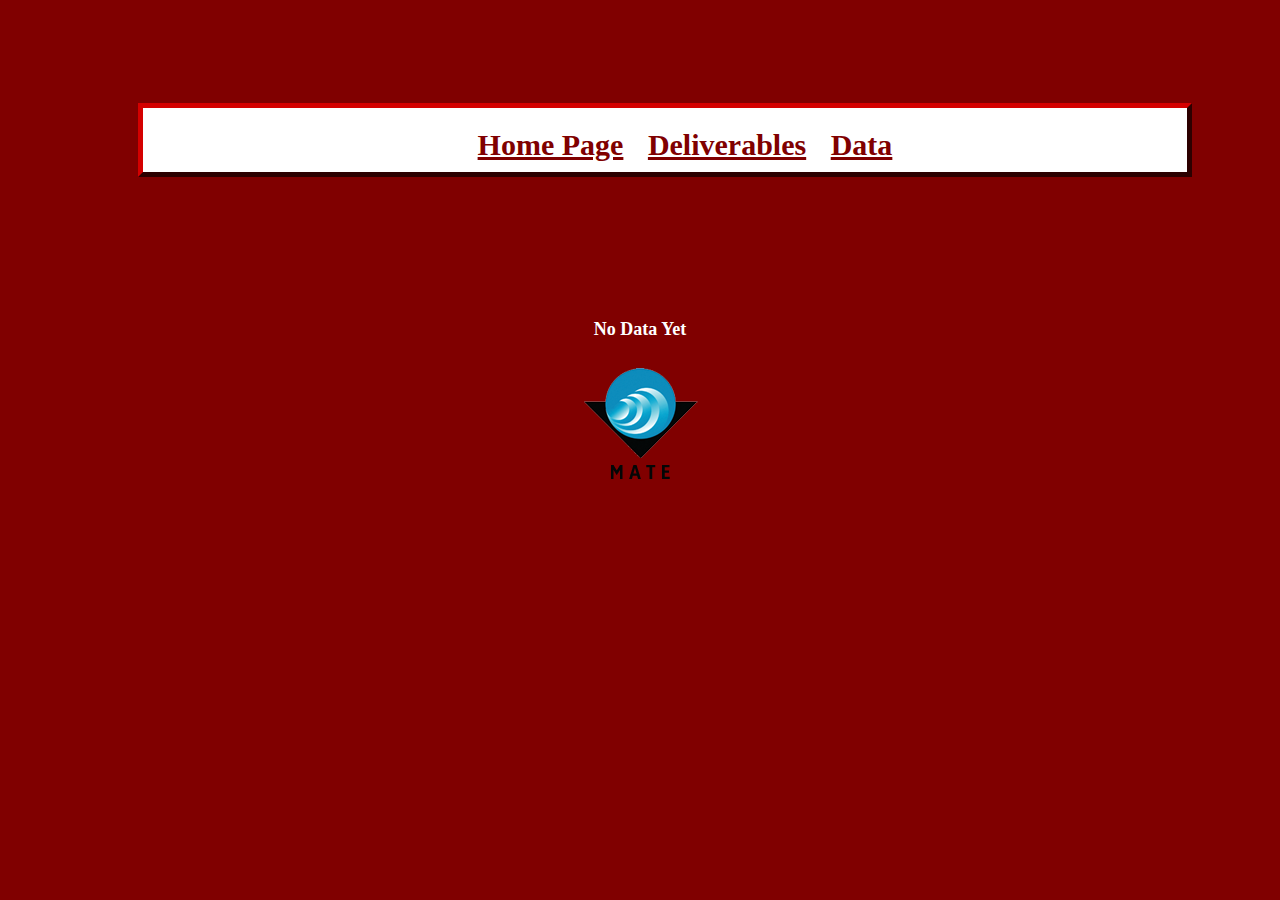
==== website/Data.html @ 49984e57 "initial commit. not data added yet." ====
<!DOCTYPE html PUBLIC "-//W3C//DTD XHTML 1.0 Transitional//EN" "http://www.w3.org/TR/xhtml1/DTD/xhtml1-transitional.dtd">

<html xmlns="http://www.w3.org/1999/xhtml" xml:lang="en">
    <head>  
	<title>MSU Seamate Team: Data</title>
	<meta http-equiv="Content-Type" content="text/html; charset=utf-8" />
	<link rel="stylesheet" type="text/css" href="style.css" />
	
	
    </head>
    <body>
        <div class="header">
        <h1>Data</h1>
	 <ul>
		 <li><a target="_top" href="index.html">Home Page</a></li>
		 <li><a target="_top" href="Deliverables.html">Deliverables</a></li>
		 <li><a target="_top" href="Data.html">Data</a></li> 
	 </ul>

     	 </div>
        <!--Data Sheets-->
	  <br/><br/>
	  No Data Yet
	  <br/><br/>
         <a href="http://www.marinetech.org/rov-competition-2/-"><img src="SeamateImage.png" alt="Seamate" /></a>
         
    </body>
</html>
---- website/style.css ----
<!--CSS code-->
<style type="text/css">
	 .header{
	 background-color:black;
	 border-style:outset;
	 border-width:5px;
	 border-color:white;
	 }
        body {
           	color:white;
	       font: bold large cursive;
          	text-align:center;
	       background-color:#800000;
		padding: 5px 5px 5px 5px;
         }
	  table,th,td{
		border:3px solid black;
		background-color:grey;
		width:50%;
		margin-left:25%;
		margin-right:25%;
		margin-top:30pt;
		margin-bottom:40pt;
		padding: 4px;
		table-layout:fixed;
	  }
	  ul
	  {
		float:center;
		width:80%;
		margin-right:10%;
		margin-left:10%;
		padding-top:0px;
		margin-bottom:100px;
		list-style-type:none;
		background-color:white;
		border-style:outset;
		border-width:5px;
		border-color:maroon;
		
	   }
	   li {display:inline-block;
	   	font-size:30px;
		padding: 10px;
		margin-top: 10px;
	   }
	   a
	   {	
		float:center;
		width:6em;
		text-decoration:underline;
		color:maroon;
		padding:0;
	    }
	    h1{
	    color:maroon;
	    }
      </style>
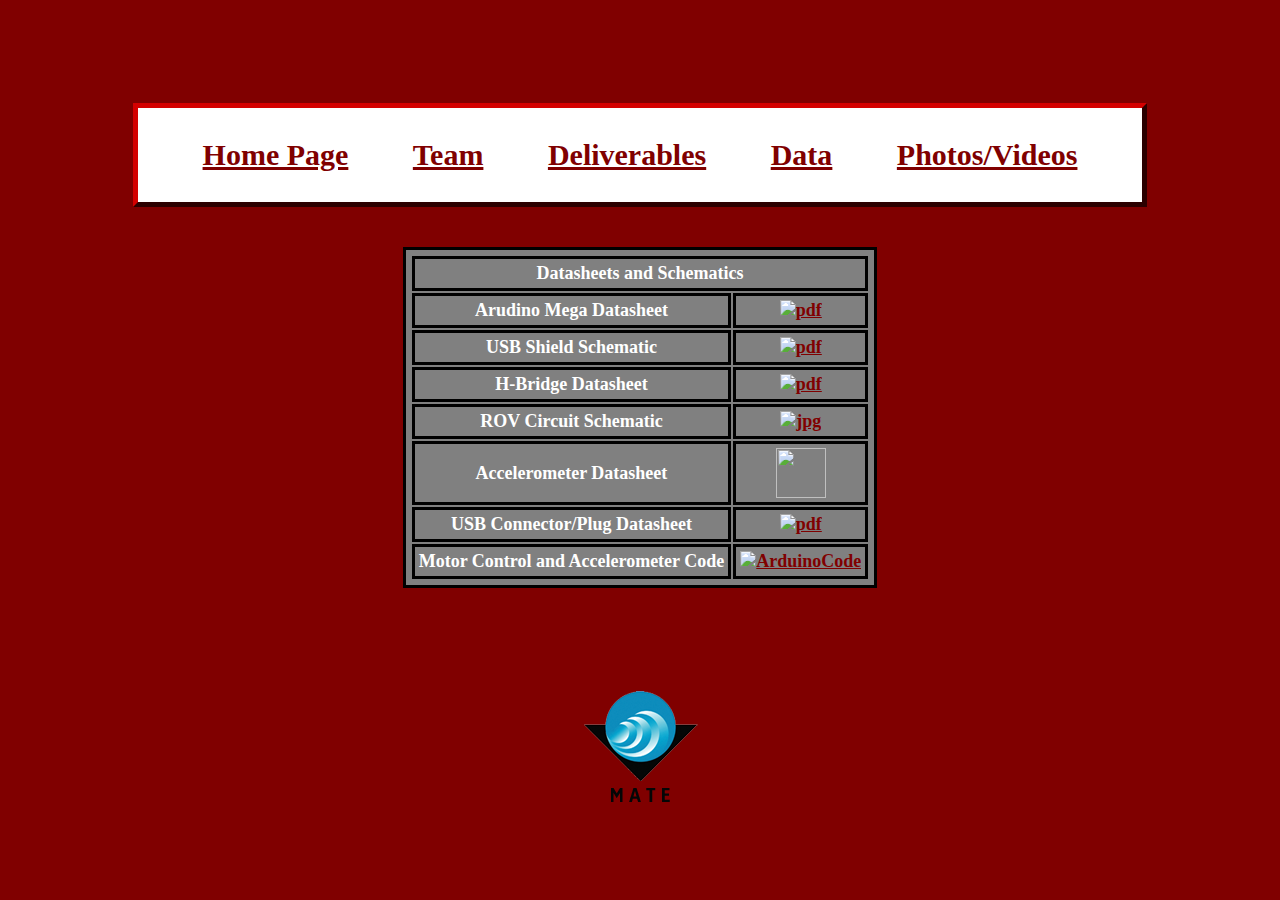
==== commit 736b08eb: "added table of all data so far (except usb shield code)" ====
--- a/website/Data.html
+++ b/website/Data.html
@@ -2,28 +2,65 @@
 
 <html xmlns="http://www.w3.org/1999/xhtml" xml:lang="en">
     <head>  
-	<title>MSU Seamate Team: Data</title>
+	<title>MSU ROV Team: Data</title>
 	<meta http-equiv="Content-Type" content="text/html; charset=utf-8" />
 	<link rel="stylesheet" type="text/css" href="style.css" />
 	
 	
     </head>
     <body>
-        <div class="header">
+ 	 <nav>
         <h1>Data</h1>
 	 <ul>
-		 <li><a target="_top" href="index.html">Home Page</a></li>
-		 <li><a target="_top" href="Deliverables.html">Deliverables</a></li>
-		 <li><a target="_top" href="Data.html">Data</a></li> 
-	 </ul>
+ 	 <li><a href="index.html">Home Page</a></li>
+		 <li><a href="Team.html">Team</a></li>
+		 <li><a href="Deliverables.html">Deliverables</a></li>
+		 <li><a href="Data.html">Data</a></li>
+		 <li><a href="Photos.html">Photos/Videos</a></li> 
+	 </ul> 
+     </nav>
+        <!--Data Sheets-->
+	 
+	  <table>
+	    <tbody>
+	   	<tr>
+		   
+		   <td colspan=2> Datasheets and Schematics </td>
+		</tr>
+		<tr>
+		   <td> Arudino Mega Datasheet </td>
+		   <td> <a href="Data/arduinoMega.pdf"><img src="PDFLogo.png" alt="pdf" width="50" height="50" /></a> </td>	
+		</tr>
+		<tr>
+		   <td> USB Shield Schematic</td>
+		   <td> <a href="Data/UBSShieldSchematic.pdf"><img src="PDFLogo.png" alt="pdf" width="50" height="50" /></a> </td>
+		</tr>
+		<tr>
+		   <td> H-Bridge Datasheet</td>
+		   <td> <a href="Data/HBridgeDataSheet.pdf"><img src="PDFLogo.png" alt="pdf" width="50" height="50" /></a>  </td>
+		</tr>
+		<tr>
+		   <td> ROV Circuit Schematic </td>
+		   <td> <a href="Data/ROVSchematic.jpg"><img src="JPGLogo.jpg" alt="jpg" width="50" height="50" /></a>  </td>
+		</tr>
+		<tr>
+		   <td> Accelerometer Datasheet</td>
+		   <td> <a href="Data/Accelerometer.pdf"><img src="PDFLogo.png" width="50" height="50" /></a>   </td>
+		</tr>
+		<tr>
+		   <td> USB Connector/Plug Datasheet </td>
+		   <td> <a href="Data/USBConnector.pdf"><img src="PDFLogo.png" alt="pdf" width="50" height="50" /></a>    </td>
+		</tr>
 
-     	 </div>
-        <!--Data Sheets-->
+		<tr>
+		   <td> Motor Control and Accelerometer Code </td>
+		   <td> <a href="Data/DC_Motor_Hbridge.ino"><img src="ArduinoLogo.png" alt="ArduinoCode" width="50" height="50" /></a>  </td>
+		</tr>
+	     </tbody>
+	  </table>
 	  <br/><br/>
-	  No Data Yet
-	  <br/><br/>
-         <a href="http://www.marinetech.org/rov-competition-2/-"><img src="SeamateImage.png" alt="Seamate" /></a>
-         
+         <a href="http://www.marinetech.org/rov-competition-2/-" target="_blank"><img src="SeamateImage.png" alt="Seamate" /></a>
+        
     </body>
 </html>
 
--- a/website/style.css
+++ b/website/style.css
@@ -1,58 +1,51 @@
- <!--CSS code-->
-<style type="text/css">
-	 .header{
-	 background-color:black;
-	 border-style:outset;
-	 border-width:5px;
-	 border-color:white;
+	.header{
+	 	background-color:black;
+	 	border-style:outset;
+	 	border-width:5px;
+	 	border-color:white;
 	 }
-        body {
+	 body {
            	color:white;
 	       font: bold large cursive;
           	text-align:center;
 	       background-color:#800000;
 		padding: 5px 5px 5px 5px;
-         }
-	  table,th,td{
+        }
+	 table,th,td{
 		border:3px solid black;
 		background-color:grey;
-		width:50%;
-		margin-left:25%;
-		margin-right:25%;
+		/*width:50%;*/
+		margin-left:auto;
+		margin-right:auto;
 		margin-top:30pt;
 		margin-bottom:40pt;
 		padding: 4px;
 		table-layout:fixed;
-	  }
-	  ul
-	  {
-		float:center;
+	 }
+	 ul{
+		list-style-type:none;
 		width:80%;
-		margin-right:10%;
-		margin-left:10%;
-		padding-top:0px;
-		margin-bottom:100px;
-		list-style-type:none;
+		margin-right:auto;
+		margin-left:auto;
+		padding:0; /*caused center issue*/
 		background-color:white;
 		border-style:outset;
 		border-width:5px;
-		border-color:maroon;
-		
-	   }
-	   li {display:inline-block;
-	   	font-size:30px;
-		padding: 10px;
-		margin-top: 10px;
-	   }
-	   a
-	   {	
+		border-color:maroon	
+	  }	
+	  li{
+		display:inline-block;
+		font-size:30px;
+		padding: 30px;
+  	  }
+	  a
+	  {	
 		float:center;
-		width:6em;
+		/*width:6em;*/
 		text-decoration:underline;
 		color:maroon;
-		padding:0;
-	    }
-	    h1{
-	    color:maroon;
-	    }
-      </style>
+		/*padding:0;*/
+	  }
+	  h1{
+	       color:maroon;
+	  }
